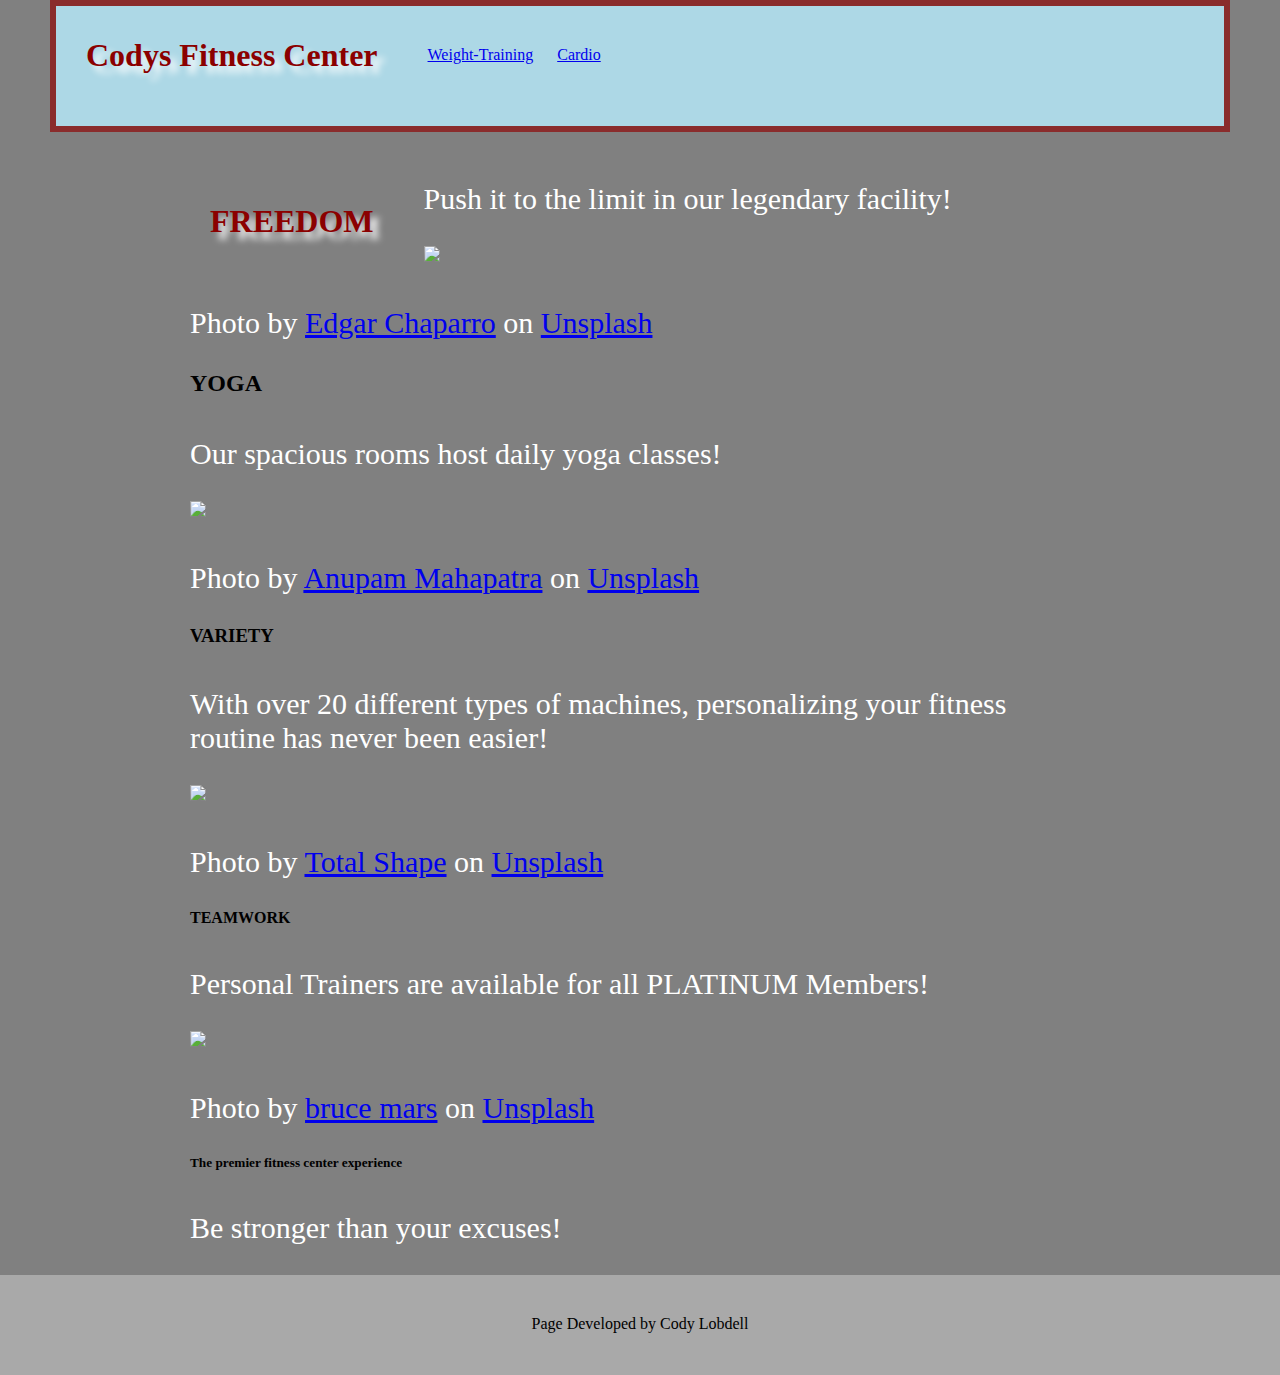
==== index.html @ 83898961 "script" ====
<!DOCTYPE html>
<html>
  <head>
     <title>Codys Fitness Center</title>
  <script>
     function addTwoNumber(firstnumber, secondNumber) {
      letsum = firstnumber + secondNumber;
      console.log(sum);
  }
  
  function greetUser(){
    let usersName = prompt("Whats your name?");
      while (usersName == ""){
      usersName = prompt("Seriously, go ahead and type it out!");
      }
      document.write("Hello " + usersName + "welcome to my page!");
      return usersName;
  }    
  
  function askgym(){
    let gymanswer = prompt("Are you ready for a change?");
      if (gymanswer == "yes") {
        document.write("Then get ready to ROCK!" + yourName + "!");
      } else if (gymanswer == "no") {
        document.write("Whats stopping you?" + yourName + "?");
      } else {
          document.write("I'm sorry, I don't understand" + yourName + "...");
      }
  
  }
  </script>

     <link rel="stylesheet" href="styles.css">
  </head>
  <body>
     <header>
       <h1>Codys Fitness Center</h1>
        <nav>
          <ul>
            <li><a href="https://codylobdell.github.io/CodysFitnessCenter/weight-training.html">Weight-Training</a></li>
            <li><a href="https://codylobdell.github.io/CodysFitnessCenter/cardio.html">Cardio</a></li>
          </ul>   
        </nav>   
     </header>

     <main>
       <script>let gymanswer = prompt("Are you ready for a change?");
       if (gymanswer == "yes"){
         document.write("Then get ready to ROCK!");
       } else if (gymanswer == "no"){
         document.write("Whats stopping you?")
       }
       </script>
       <section>
         
         <article class="medium"></article>
          
         <h1>FREEDOM</h1>
          <p>Push it to the limit in our legendary facility!</p> 
            <img id="firstimage"
             src="https://images.unsplash.com/photo-1526506118085-60ce8714f8c5?ixlib
             =rb-4.0.3&ixid=MnwxMjA3fDB8MHxzZWFyY2h8Mnx8Z3ltfGVufDB8fDB8fA%3D%3D&auto=format&fit=crop&w=600&q=60">
          <p> 
            Photo by <a 
            href="https://unsplash.com/@echaparro?utm_source=unsplash&utm_medium=referral&utm_content=creditCopyText">Edgar Chaparro</a> on 
            <a href="https://unsplash.com/s/photos/gym?utm_source=unsplash&utm_medium=referral&utm_content=creditCopyText">Unsplash</a>
          </p>


         <article class="small"></article> 
          
          <h2>YOGA</h2>
          <p>Our spacious rooms host daily yoga classes!</p>
                 
            <img id="secondimage"
             src="https://images.unsplash.com/photo-1549576490-b0b4831ef60a?ixlib
             =rb-1.2.1&ixid=MnwxMjA3fDB8MHxzZWFyY2h8MjN8fHlvZ2F8ZW58MHx8MHx8&auto=format&fit=crop&w=600&q=60">
          <p>
            Photo by <a 
            href="https://unsplash.com/@mister_a?utm_source=unsplash&utm_medium=referral&utm_content=creditCopyText">Anupam Mahapatra</a> on 
            <a href="https://unsplash.com/s/photos/yoga?utm_source=unsplash&utm_medium=referral&utm_content=creditCopyText">Unsplash</a>
          </p>
 
          
         <article class="small"></article>

          <h3>VARIETY</h3>
          <p>With over 20 different types of machines,
            personalizing your fitness routine has never been easier!</p>

            <img id="thirdimage"
             src="https://images.unsplash.com/photo-1604480133435-25b86862d276?ixlib
             =rb-1.2.1&ixid=MnwxMjA3fDB8MHxzZWFyY2h8NTN8fGd5bXxlbnwwfHwwfHw%3D&auto=format&fit=crop&w=600&q=60">
          <p>       
             Photo by <a 
             href="https://unsplash.com/@totalshape?utm_source=unsplash&utm_medium=referral&utm_content=creditCopyText">Total Shape</a> on 
             <a href="https://unsplash.com/s/photos/gym?utm_source=unsplash&utm_medium=referral&utm_content=creditCopyText">Unsplash</a>
          </p>
   

         <article class="small"></article>

          <h4>TEAMWORK</h4>
          <p>Personal Trainers are available for all PLATINUM Members!</p> 
            <img id="forthimage"
             src="https://images.unsplash.com/photo-1518644961665-ed172691aaa1?ixlib
             =rb-4.0.3&ixid=MnwxMjA3fDB8MHxzZWFyY2h8MTR8fGhpaXQlMjB0cmFpbmluZ3xlbnwwfHwwfHw%3D&auto=format&fit=crop&w=600&q=60">
          <p>       
             Photo by <a 
             href="https://unsplash.com/ja/@brucemars?utm_source=unsplash&utm_medium=referral&utm_content=creditCopyText">bruce mars</a> on 
             <a href="https://unsplash.com/s/photos/hiit-training?utm_source=unsplash&utm_medium=referral&utm_content=creditCopyText">Unsplash</a>
          </p>

          
          <h5>The premier fitness center experience</h5>
          <p>Be stronger than your excuses!</p>
                
       </section>    
     </main>
         
   <footer>
      <p>Page Developed by Cody Lobdell</p>
   </footer> 
  </body>

</html>
---- styles.css ----
body {
    background-color:gray;
    margin: 0;
    padding: 0;
    font-family:"Times New Roman", Georgia, serif;
}

header{
    background-color:cornflowerblue;
    height: 100px;
}

h1{
    float: left;
    margin-left: 20px;
    margin-right: 50px;
    color:darkred;
    text-shadow: 7px 7px 7px white; 
}

ul{
    padding: 0;
    margin: 0;
}

nav li{
    display: inline-block;
    margin-top: 30px;
    margin-right: 20px;
}

nav li a:hover{
    color:lightgreen;
    text-decoration: underline;
    font-size: 20px
}

main {
    width: 900px;
    margin: 29px auto;
    min-height: 680px;
}

#firstimage{
    width: 300px;
    height: 150px auto;
    border: 4px black;
}

#firstimage:hover{
    border-radius: 0px;
    border: 4px black 
}

#secondimage{
    width: 200px;
    height: 100px auto;
    border: 4px black;
}

#secondimage:hover{
    border-radius: 0px;
    border: 4px black 
}

#thirdimage{
    width: 200px;
    height: 100px auto;
    border: 4px black;
}

#thirdimage:hover{
    border-radius: 0px;
    border: 4px black 
}

#forthimage{
    width: 200px;
    height: 100px auto;
    border: 4px black;
}

#forthimage:hover{
    border-radius: 0px;
    border: 4px black 
}

header{
    border: 6px solid rgb(138, 44, 44);
    padding: 10px;
    margin-left: 50px;
    margin-right: 50px;
    margin-bottom: 50px;
    background-color:lightblue;
}

main p{
    font-size: 30px;
    margin-top: 40px;
    color:white;
}

.lower {
    display: inline-block;
    max-width: 40%;
    margin: 12px;
    text-align: center;
    background-color: darkgrey;
}

.lower img {
    width: 80%;
    margin: 10px;
}

.lower p {
    color:midnightblue
}

footer{
    text-align:center;
    background-color: darkgray;
    height: 100px;
}

footer p {
    padding-top: 40px;
}
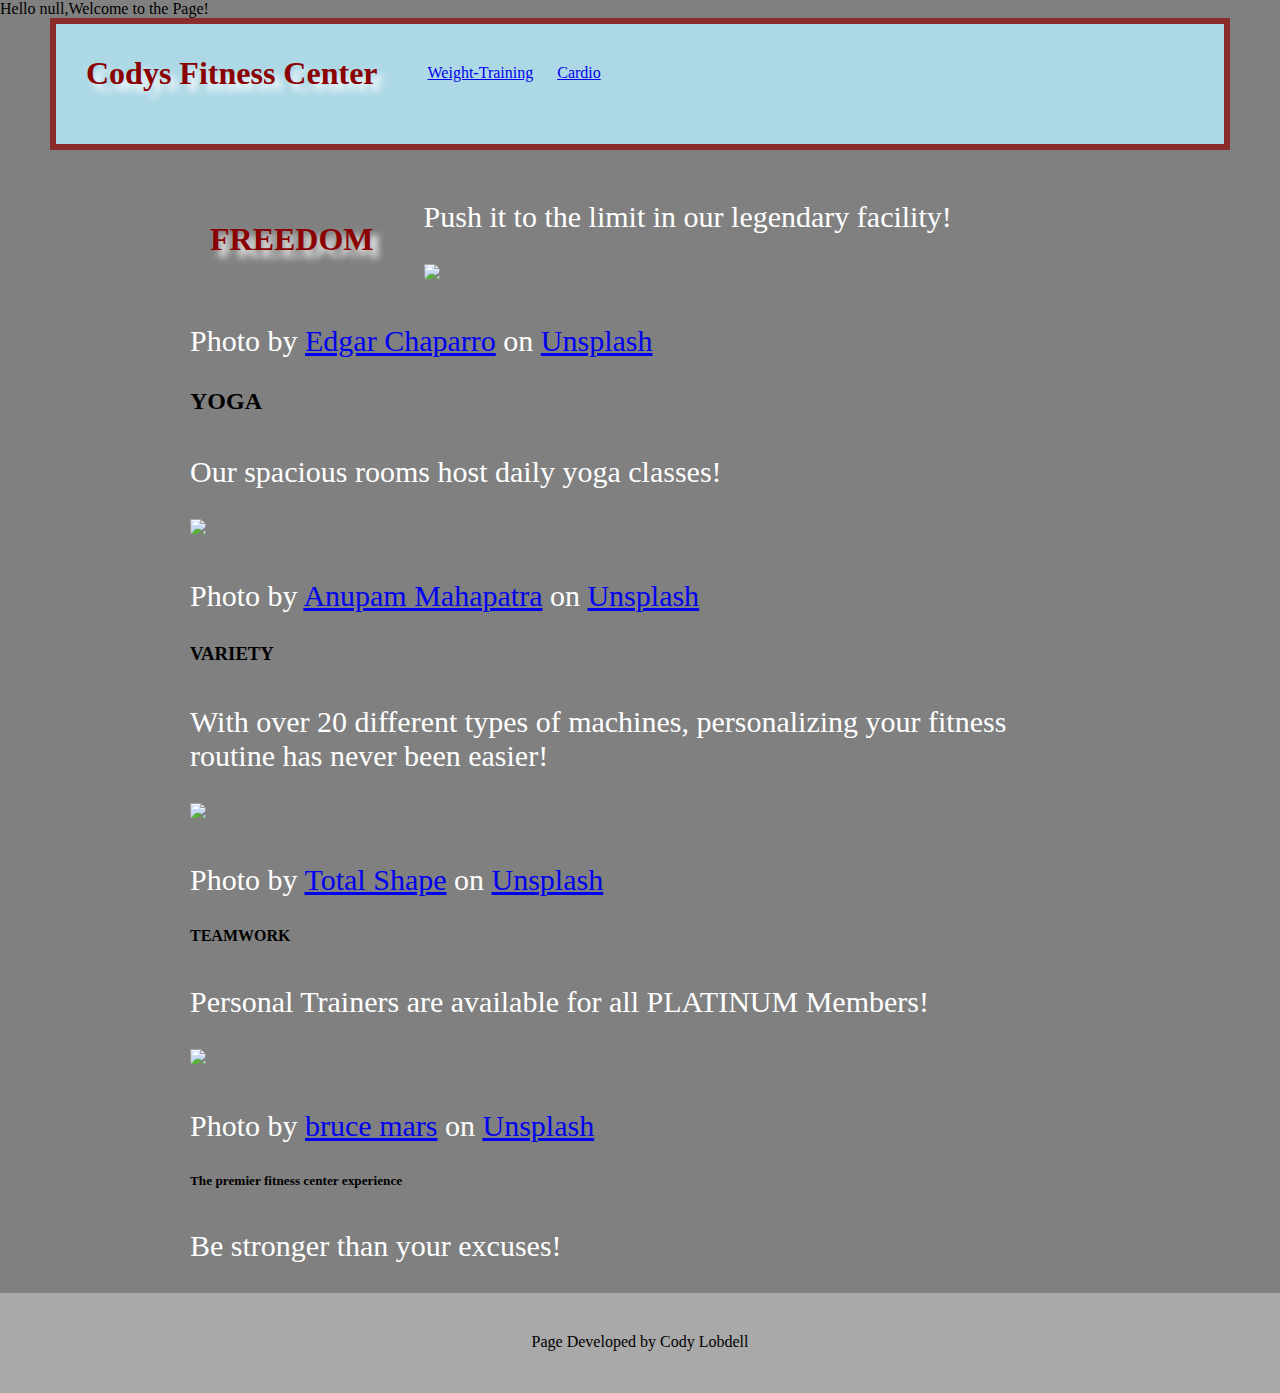
==== commit 133a9b4e: "finalupdates" ====
--- a/index.html
+++ b/index.html
@@ -2,37 +2,34 @@
 <html>
   <head>
      <title>Codys Fitness Center</title>
-  <script>
-     function addTwoNumber(firstnumber, secondNumber) {
-      letsum = firstnumber + secondNumber;
-      console.log(sum);
-  }
-  
-  function greetUser(){
-    let usersName = prompt("Whats your name?");
-      while (usersName == ""){
-      usersName = prompt("Seriously, go ahead and type it out!");
-      }
-      document.write("Hello " + usersName + "welcome to my page!");
-      return usersName;
-  }    
-  
-  function askgym(){
-    let gymanswer = prompt("Are you ready for a change?");
-      if (gymanswer == "yes") {
-        document.write("Then get ready to ROCK!" + yourName + "!");
-      } else if (gymanswer == "no") {
-        document.write("Whats stopping you?" + yourName + "?");
-      } else {
-          document.write("I'm sorry, I don't understand" + yourName + "...");
-      }
-  
-  }
-  </script>
-
      <link rel="stylesheet" href="styles.css">
+     <script src="index.js"> </script>
   </head>
   <body>
+     
+     <script>
+       let usersName = prompt("Whats Your Name?");
+       document.write("Hello " + usersName + ",Welcome to the Page!");
+       if(usersName == "Connor"){
+         console.log("I think this is working");
+       } else {
+         console.log("Good Day!");
+       }
+
+       let guess = prompt("Whats my favorite number? 0-20");
+
+       if(guess == 19){
+         console.log("Wow! Good Guess!");
+       } else if (guess < 19){
+         console.log("Too Low");
+       } else if (guess > 19){
+            console.log("Too High");
+       } else {
+         console.log("Is it the weekend yet?")
+       }
+       
+     </script>
+
      <header>
        <h1>Codys Fitness Center</h1>
         <nav>
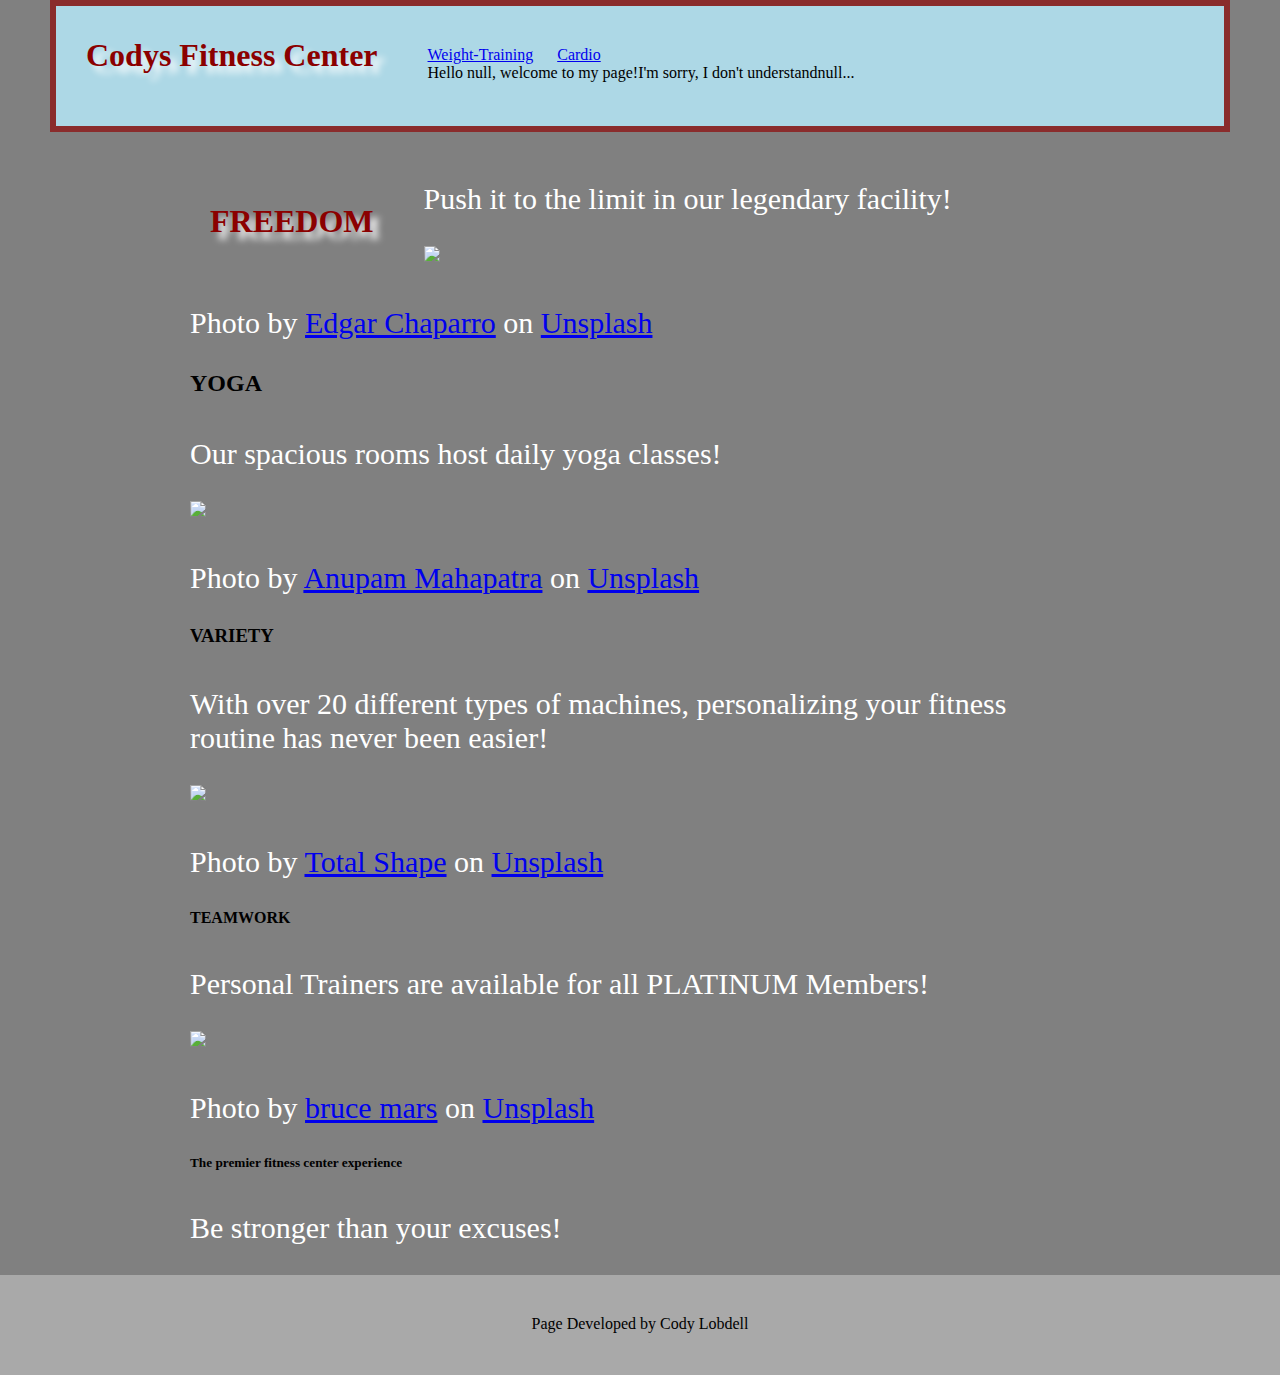
==== commit 70ac17dd: "update" ====
--- a/index.html
+++ b/index.html
@@ -3,33 +3,10 @@
   <head>
      <title>Codys Fitness Center</title>
      <link rel="stylesheet" href="styles.css">
-     <script src="index.js"> </script>
+     <script src="script.js"></script>
   </head>
   <body>
      
-     <script>
-       let usersName = prompt("Whats Your Name?");
-       document.write("Hello " + usersName + ",Welcome to the Page!");
-       if(usersName == "Connor"){
-         console.log("I think this is working");
-       } else {
-         console.log("Good Day!");
-       }
-
-       let guess = prompt("Whats my favorite number? 0-20");
-
-       if(guess == 19){
-         console.log("Wow! Good Guess!");
-       } else if (guess < 19){
-         console.log("Too Low");
-       } else if (guess > 19){
-            console.log("Too High");
-       } else {
-         console.log("Is it the weekend yet?")
-       }
-       
-     </script>
-
      <header>
        <h1>Codys Fitness Center</h1>
         <nav>
@@ -38,16 +15,15 @@
             <li><a href="https://codylobdell.github.io/CodysFitnessCenter/cardio.html">Cardio</a></li>
           </ul>   
         </nav>   
+        <script>
+         let intro = greetUser();
+         console.log(intro);
+         askgym(intro);
+        </script>
      </header>
 
      <main>
-       <script>let gymanswer = prompt("Are you ready for a change?");
-       if (gymanswer == "yes"){
-         document.write("Then get ready to ROCK!");
-       } else if (gymanswer == "no"){
-         document.write("Whats stopping you?")
-       }
-       </script>
+
        <section>
          
          <article class="medium"></article>
